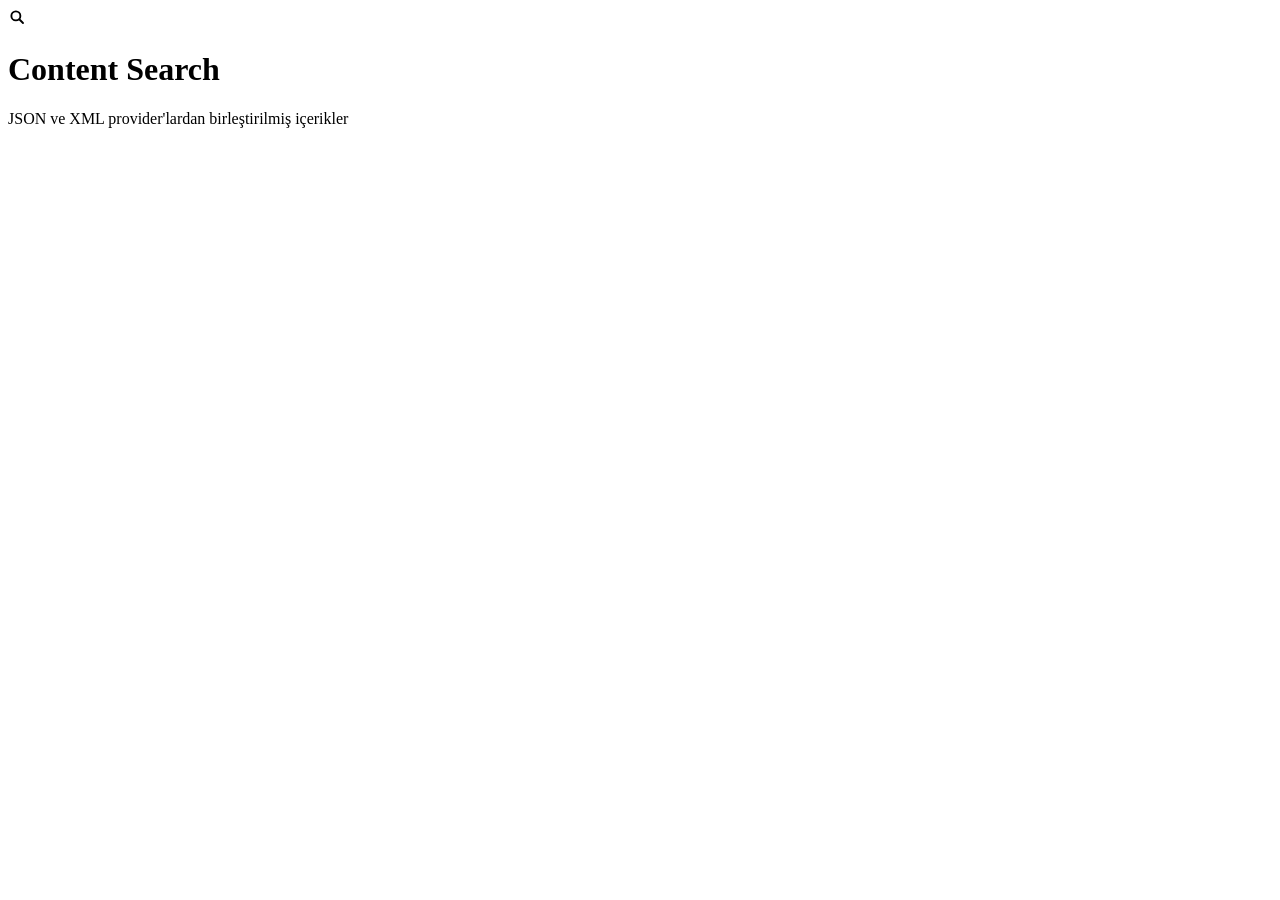
==== sse-gateway/internal/web/static/index.html @ 06e1a005 "feat(dashboard): tag and date filters Tag chips on the cards and in the detail dialog filter the lis" ====
<!doctype html>
<html lang="tr">
<head>
  <meta charset="utf-8">
  <meta name="viewport" content="width=device-width, initial-scale=1">
  <title>Content Search</title>
  <link rel="icon" href="data:image/svg+xml,%3Csvg xmlns='http://www.w3.org/2000/svg' viewBox='0 0 32 32'%3E%3Crect width='32' height='32' rx='8' fill='%234f46e5'/%3E%3Ccircle cx='14' cy='14' r='6.5' fill='none' stroke='white' stroke-width='3'/%3E%3Cpath d='M19 19l6 6' stroke='white' stroke-width='3' stroke-linecap='round'/%3E%3C/svg%3E">
  <link rel="stylesheet" href="/style.css">
</head>
<body>
  <header class="topbar">
    <div class="topbar-inner">
      <div class="brand">
        <span class="logo" aria-hidden="true">
          <svg viewBox="0 0 24 24" width="18" height="18" fill="none" stroke="currentColor" stroke-width="2.5" stroke-linecap="round"><circle cx="10.5" cy="10.5" r="6"/><path d="m15 15 5 5"/></svg>
        </span>
        <div>
          <h1>Content Search</h1>
          <span class="muted">JSON ve XML provider'lardan birleştirilmiş içerikler</span>
        </div>
      </div>

      <nav id="app-tabs" class="nav-tabs" role="tablist" hidden>
        <button type="button" role="tab" class="tab" data-panel="contents-panel" aria-selected="true">İçerikler</button>
        <button type="button" role="tab" class="tab" data-panel="providers-panel" aria-selected="false" data-admin-only>Provider'lar</button>
      </nav>

      <div id="user-box" class="user" hidden>
        <span id="user-avatar" class="avatar" aria-hidden="true"></span>
        <div class="user-meta">
          <span id="user-name"></span>
          <span id="user-role" class="role"></span>
        </div>
        <button id="logout-btn" type="button" class="secondary">Çıkış yap</button>
      </div>
    </div>
  </header>

  <!-- Authentication -->
  <main id="auth-view" class="auth" hidden>
    <div class="auth-intro">
      <h2>Tüm içerikler tek yerde</h2>
      <p class="muted">Video ve yazıları tek listede arayın, filtreleyin; popülerliğe ya da alakalılığa göre sıralayın.</p>
    </div>
    <div class="card">
      <div class="seg auth-tabs" role="tablist">
        <button type="button" role="tab" class="tab" data-auth-tab="login" aria-selected="true">Giriş yap</button>
        <button type="button" role="tab" class="tab" data-auth-tab="register" aria-selected="false">Kayıt ol</button>
      </div>

      <div id="auth-error" class="error" hidden></div>

      <form id="login-form" class="stack" autocomplete="on">
        <label><span>Kullanıcı adı</span><input name="username" required autocomplete="username"></label>
        <label><span>Şifre</span><input name="password" type="password" required autocomplete="current-password"></label>
        <button type="submit">Giriş yap</button>
      </form>

      <form id="register-form" class="stack" autocomplete="on" hidden>
        <label>
          <span>Kullanıcı adı</span>
          <input name="username" required minlength="3" maxlength="32" pattern="[A-Za-z0-9][A-Za-z0-9_.\-]{2,31}" autocomplete="username">
          <small class="muted">3-32 karakter: harf, rakam, '.', '_' veya '-'</small>
        </label>
        <label>
          <span>Şifre</span>
          <input name="password" type="password" required minlength="8" maxlength="72" autocomplete="new-password">
          <small class="muted">En az 8 karakter</small>
        </label>
        <label>
          <span>Yetki düzeyi</span>
          <select name="role">
            <option value="viewer">Viewer: içerikleri görüntüler ve filtreler</option>
            <option value="admin">Admin: provider ekler ve senkronize eder</option>
          </select>
        </label>
        <button type="submit">Kayıt ol</button>
      </form>
    </div>
  </main>

  <!-- Application -->
  <main id="app-view" hidden>
    <div id="error" class="error" hidden></div>

    <section id="contents-panel">
      <form id="filters" class="filter-card" autocomplete="off">
        <label class="search">
          <svg viewBox="0 0 24 24" width="18" height="18" fill="none" stroke="currentColor" stroke-width="2" stroke-linecap="round" aria-hidden="true"><circle cx="11" cy="11" r="7"/><path d="m20 20-3.5-3.5"/></svg>
          <input id="q" name="q" type="search" placeholder="Başlık veya etiket ara: go, docker, kubernetes…" aria-label="Anahtar kelime">
        </label>

        <div class="filter-row">
          <input id="type" name="type" type="hidden" value="">
          <input id="tag" name="tag" type="hidden" value="">
          <div class="seg" role="radiogroup" aria-label="İçerik türü" id="type-seg">
            <button type="button" role="radio" data-type="" aria-checked="true">Tümü</button>
            <button type="button" role="radio" data-type="video" aria-checked="false">Video</button>
            <button type="button" role="radio" data-type="text" aria-checked="false">Metin</button>
          </div>

          <label class="field">
            <span>Provider</span>
            <select id="provider" name="provider">
              <option value="">Tümü</option>
            </select>
          </label>
          <label class="field">
            <span>Yayın: başlangıç</span>
            <input id="published_from" name="published_from" type="date">
          </label>
          <label class="field">
            <span>Yayın: bitiş</span>
            <input id="published_to" name="published_to" type="date">
          </label>
          <label class="field">
            <span>Sıralama</span>
            <select id="sort" name="sort">
              <option value="">Otomatik</option>
              <option value="popularity">Popülerlik</option>
              <option value="relevance">Alakalılık</option>
            </select>
          </label>
          <label class="field">
            <span>Sayfa başına</span>
            <select id="per_page" name="per_page">
              <option>5</option>
              <option selected>10</option>
              <option>20</option>
              <option>50</option>
            </select>
          </label>
        </div>
      </form>

      <div class="results-head">
        <div class="summary-line">
          <p id="summary" class="summary"></p>
          <div id="active-filters" class="active-filters"></div>
        </div>
        <p id="sort-hint" class="hint" hidden>
          Alakalılık bir anahtar kelimeye göre hesaplanır; kelime girilmediği için sonuçlar popülerliğe göre sıralandı.
        </p>
      </div>

      <ol id="results" class="results" aria-live="polite"></ol>

      <nav id="pager" class="pager" aria-label="Sayfalar"></nav>
    </section>

    <section id="providers-panel" hidden data-admin-only>
      <div class="toolbar">
        <div>
          <h2>Provider'lar</h2>
          <p class="muted">İçerik kaynakları, durumları ve son senkronizasyon sonuçları.</p>
        </div>
        <button id="sync-all-btn" type="button">Tümünü senkronize et</button>
      </div>

      <div class="table-wrap">
        <table>
          <thead>
            <tr>
              <th>Ad</th>
              <th class="hide-sm">Format</th>
              <th class="hide-sm">URL</th>
              <th>Durum</th>
              <th class="hide-sm">Son senkronizasyon</th>
              <th></th>
            </tr>
          </thead>
          <tbody id="provider-rows"></tbody>
        </table>
      </div>

      <form id="provider-form" class="card provider-form" autocomplete="off">
        <h3>Yeni provider</h3>
        <p class="muted">Format otomatik algılanır: URL'den veri çekilir ve JSON ya da XML şemasına uyup uymadığı kontrol edilir.</p>
        <div class="form-row">
          <label class="field"><span>Ad</span><input name="name" required pattern="[a-z0-9][a-z0-9_\-]{1,49}" placeholder="ornek-provider"></label>
          <label class="field grow"><span>URL</span><input name="url" type="url" required placeholder="https://..."></label>
          <label class="field">
            <span>Format</span>
            <select name="format">
              <option value="auto">Otomatik algıla</option>
              <option value="json">JSON</option>
              <option value="xml">XML</option>
            </select>
          </label>
          <label class="checkbox"><input name="enabled" type="checkbox" checked> Etkin</label>
        </div>
        <button type="submit">Provider ekle</button>
      </form>
    </section>
  </main>

  <dialog id="detail" aria-labelledby="detail-title">
    <form method="dialog" class="detail">
      <header class="detail-head">
        <div id="detail-kicker" class="detail-kicker"></div>
        <h2 id="detail-title"></h2>
        <p id="detail-meta" class="muted"></p>
        <button class="icon-close secondary" aria-label="Kapat">
          <svg viewBox="0 0 24 24" width="18" height="18" fill="none" stroke="currentColor" stroke-width="2" stroke-linecap="round" aria-hidden="true"><path d="M18 6 6 18M6 6l12 12"/></svg>
        </button>
      </header>
      <div id="detail-metrics" class="metric-tiles"></div>
      <section class="score-card">
        <div class="score-card-head">
          <h3>Skor nasıl hesaplandı?</h3>
          <span id="detail-final" class="score-final"></span>
        </div>
        <div id="detail-bar" class="stack-bar" aria-hidden="true"></div>
        <div id="detail-breakdown" class="explain"></div>
        <div id="detail-total" class="explain-total"></div>
      </section>
      <div id="detail-tags" class="tags"></div>
    </form>
  </dialog>

  <dialog id="provider-edit">
    <form id="provider-edit-form" class="stack" method="dialog">
      <h2>Provider'ı düzenle</h2>
      <div id="provider-edit-error" class="error" hidden></div>
      <label>
        <span>Ad</span>
        <input name="name" required pattern="[a-z0-9][a-z0-9_\-]{1,49}">
        <small class="muted">Ad değişince mevcut içerikler ve senkronizasyon geçmişi yeni ada taşınır.</small>
      </label>
      <label><span>URL</span><input name="url" type="url" required></label>
      <label>
        <span>Format</span>
        <select name="format">
          <option value="auto">Otomatik algıla</option>
          <option value="json">JSON</option>
          <option value="xml">XML</option>
        </select>
        <small class="muted">URL değişirse ve "Otomatik algıla" seçiliyse format yeniden algılanır.</small>
      </label>
      <div class="dialog-actions">
        <button type="button" class="secondary" data-close>Vazgeç</button>
        <button type="submit" value="save">Kaydet</button>
      </div>
    </form>
  </dialog>

  <div id="toast" class="toast" role="status" hidden></div>

  <script src="/app.js"></script>
</body>
</html>
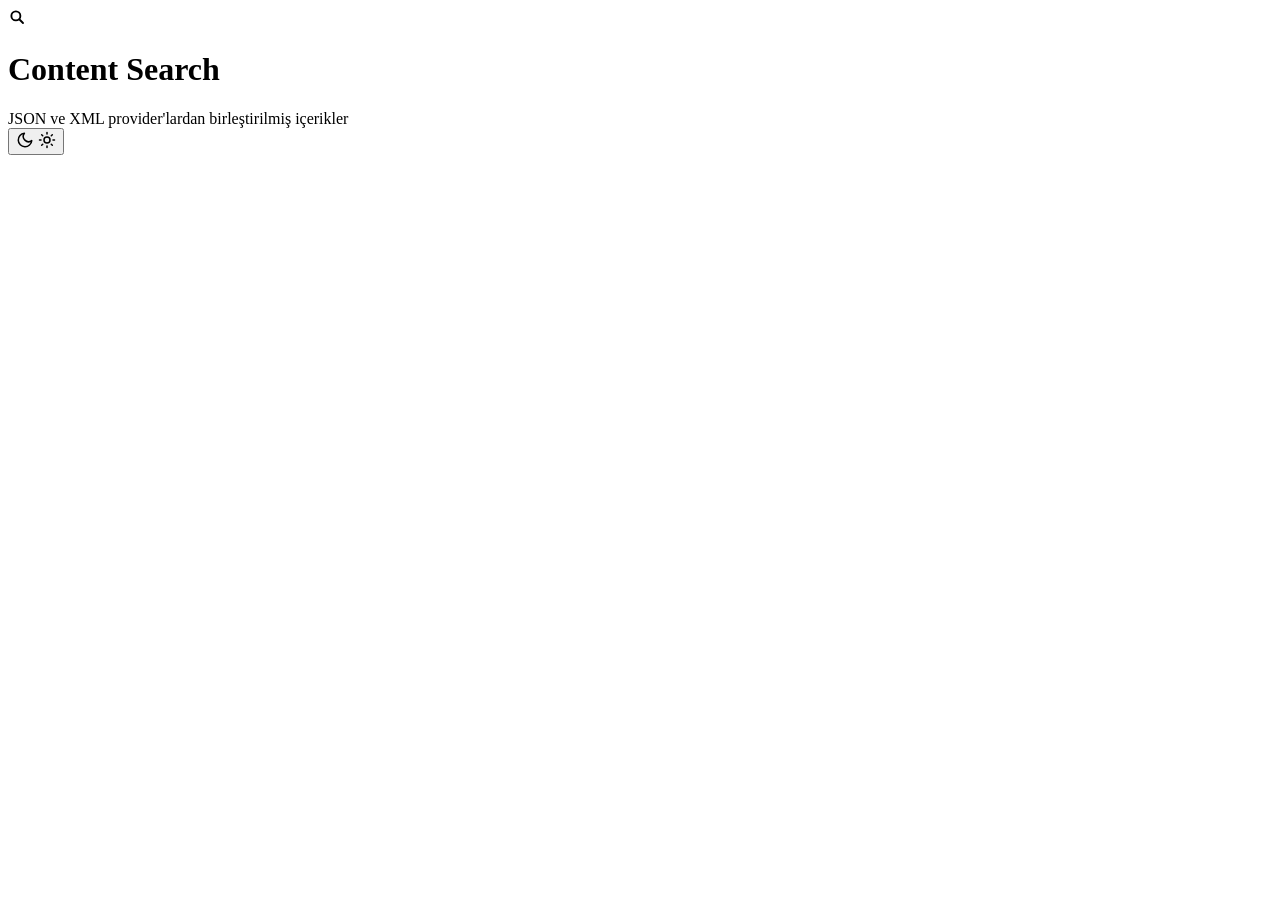
==== commit 5b735ad5: "feat(dashboard): light/dark theme toggle The theme starts from the system setting; the button in the" ====
--- a/sse-gateway/internal/web/static/index.html
+++ b/sse-gateway/internal/web/static/index.html
@@ -6,6 +6,17 @@
   <title>Content Search</title>
   <link rel="icon" href="data:image/svg+xml,%3Csvg xmlns='http://www.w3.org/2000/svg' viewBox='0 0 32 32'%3E%3Crect width='32' height='32' rx='8' fill='%234f46e5'/%3E%3Ccircle cx='14' cy='14' r='6.5' fill='none' stroke='white' stroke-width='3'/%3E%3Cpath d='M19 19l6 6' stroke='white' stroke-width='3' stroke-linecap='round'/%3E%3C/svg%3E">
   <link rel="stylesheet" href="/style.css">
+  <!-- Set the theme before the first paint so a chosen theme never flashes the other one. -->
+  <script>
+    (() => {
+      let theme = null;
+      try { theme = localStorage.getItem("theme"); } catch { /* storage unavailable */ }
+      if (theme !== "light" && theme !== "dark") {
+        theme = matchMedia("(prefers-color-scheme: dark)").matches ? "dark" : "light";
+      }
+      document.documentElement.dataset.theme = theme;
+    })();
+  </script>
 </head>
 <body>
   <header class="topbar">
@@ -33,6 +44,11 @@
         </div>
         <button id="logout-btn" type="button" class="secondary">Çıkış yap</button>
       </div>
+
+      <button id="theme-toggle" type="button" class="icon-btn theme-toggle secondary" aria-label="Karanlık temaya geç" title="Karanlık temaya geç">
+        <svg class="moon" viewBox="0 0 24 24" width="18" height="18" fill="none" stroke="currentColor" stroke-width="2" stroke-linecap="round" stroke-linejoin="round" aria-hidden="true"><path d="M21 12.8A9 9 0 1 1 11.2 3a7 7 0 0 0 9.8 9.8z"/></svg>
+        <svg class="sun" viewBox="0 0 24 24" width="18" height="18" fill="none" stroke="currentColor" stroke-width="2" stroke-linecap="round" aria-hidden="true"><circle cx="12" cy="12" r="4"/><path d="M12 2v2M12 20v2M4.9 4.9l1.4 1.4M17.7 17.7l1.4 1.4M2 12h2M20 12h2M4.9 19.1l1.4-1.4M17.7 6.3l1.4-1.4"/></svg>
+      </button>
     </div>
   </header>
 
@@ -177,7 +193,11 @@
         <h3>Yeni provider</h3>
         <p class="muted">Format otomatik algılanır: URL'den veri çekilir ve JSON ya da XML şemasına uyup uymadığı kontrol edilir.</p>
         <div class="form-row">
-          <label class="field"><span>Ad</span><input name="name" required pattern="[a-z0-9][a-z0-9_\-]{1,49}" placeholder="ornek-provider"></label>
+          <label class="field name-field">
+            <span>Ad</span>
+            <input name="name" required pattern="[a-z0-9][a-z0-9_\-]{1,49}" placeholder="ornek-provider" title="2-50 karakter: küçük harf, rakam, '-' veya '_'; harf ya da rakamla başlar, boşluk içeremez.">
+            <small class="hint-text">2-50 karakter: küçük harf, rakam, '-' veya '_'; harf ya da rakamla başlar, boşluk içeremez.</small>
+          </label>
           <label class="field grow"><span>URL</span><input name="url" type="url" required placeholder="https://..."></label>
           <label class="field">
             <span>Format</span>
@@ -205,6 +225,13 @@
         </button>
       </header>
       <div id="detail-metrics" class="metric-tiles"></div>
+      <section id="detail-relevance" class="score-card relevance-card" hidden>
+        <div class="score-card-head">
+          <h3>Alakalılık nasıl hesaplandı?</h3>
+          <span id="detail-match" class="score-final"></span>
+        </div>
+        <div id="detail-relevance-body" class="explain"></div>
+      </section>
       <section class="score-card">
         <div class="score-card-head">
           <h3>Skor nasıl hesaplandı?</h3>
@@ -224,8 +251,8 @@
       <div id="provider-edit-error" class="error" hidden></div>
       <label>
         <span>Ad</span>
-        <input name="name" required pattern="[a-z0-9][a-z0-9_\-]{1,49}">
-        <small class="muted">Ad değişince mevcut içerikler ve senkronizasyon geçmişi yeni ada taşınır.</small>
+        <input name="name" required pattern="[a-z0-9][a-z0-9_\-]{1,49}" title="2-50 karakter: küçük harf, rakam, '-' veya '_'; harf ya da rakamla başlar, boşluk içeremez.">
+        <small class="muted">2-50 karakter: küçük harf, rakam, '-' veya '_'; harf ya da rakamla başlar, boşluk içeremez. Ad değişince mevcut içerikler ve senkronizasyon geçmişi yeni ada taşınır.</small>
       </label>
       <label><span>URL</span><input name="url" type="url" required></label>
       <label>
